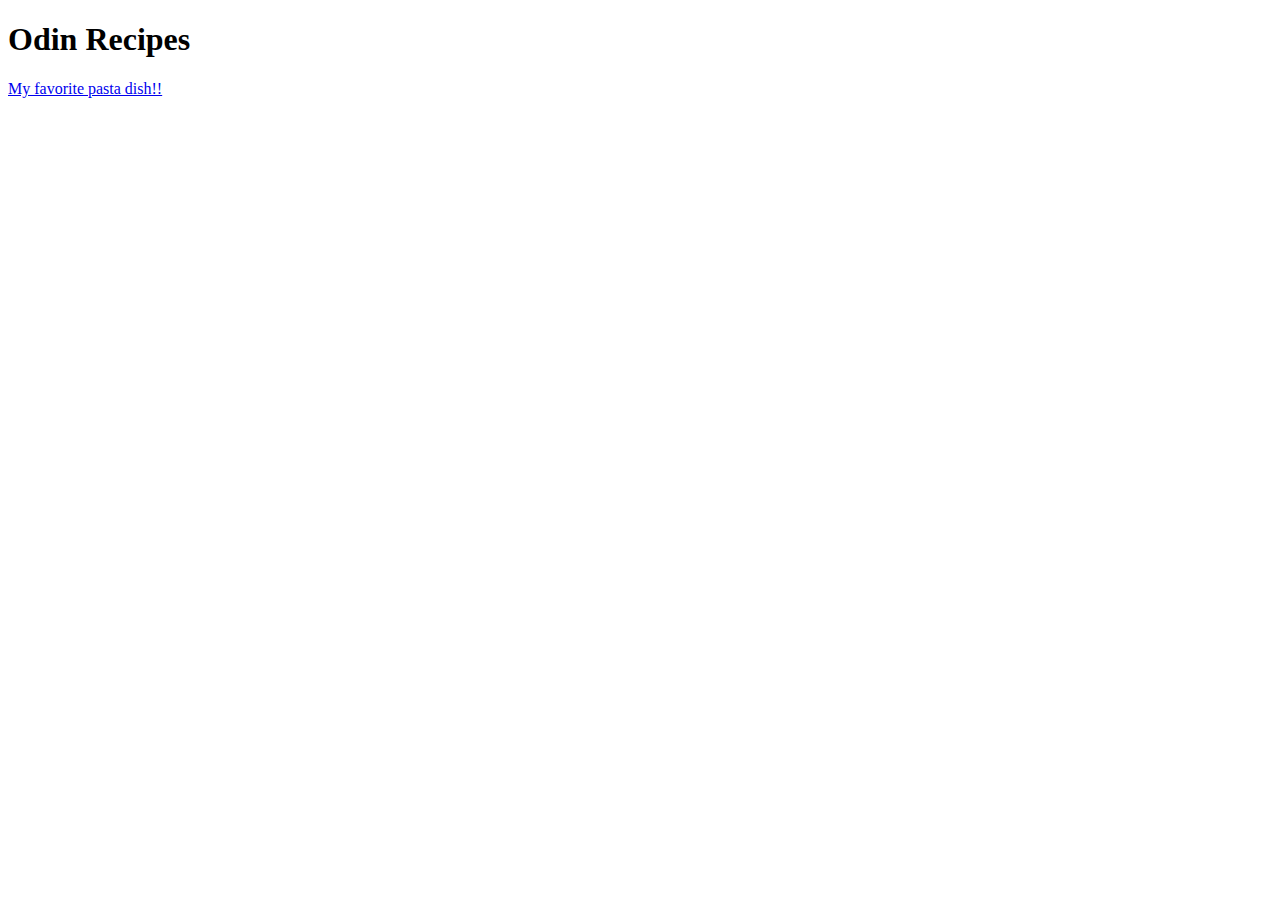
==== index.html @ 3a5013f0 "forgot to add index.html file to staging area, whoops!" ====
<!DOCTYPE html>
<html lang="en">
<head>
    <meta charset="UTF-8">
    <meta http-equiv="X-UA-Compatible" content="IE=edge">
    <meta name="viewport" content="width=device-width, initial-scale=1.0">
    <title>Document</title>
</head>
<body>
    <h1>Odin Recipes</h1>
        <a href="recipes/lasagna.html">My favorite pasta dish!!</a>
</body>
</html>
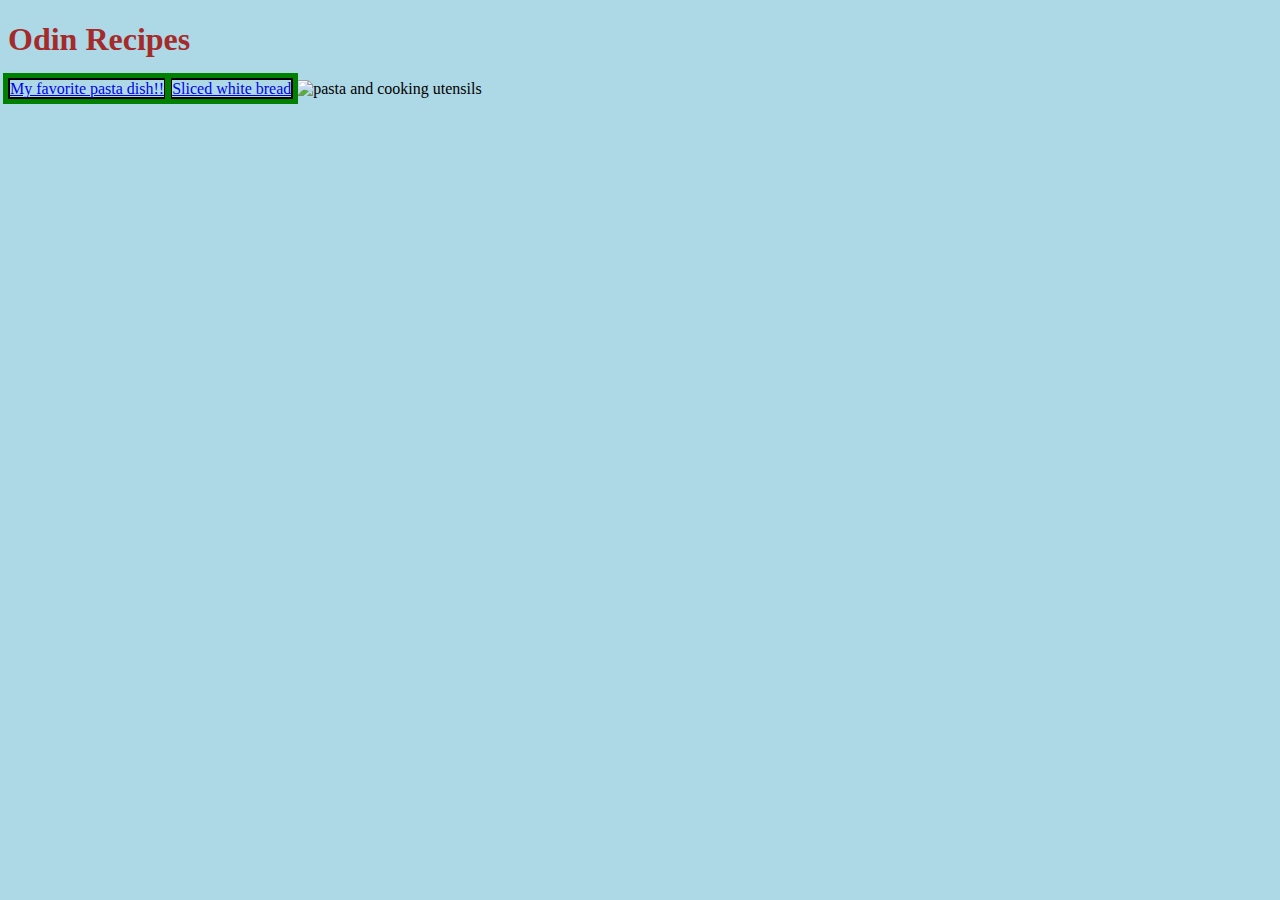
==== commit 0de3fd23: "updated picture sizing" ====
--- a/index.html
+++ b/index.html
@@ -4,10 +4,14 @@
     <meta charset="UTF-8">
     <meta http-equiv="X-UA-Compatible" content="IE=edge">
     <meta name="viewport" content="width=device-width, initial-scale=1.0">
-    <title>Document</title>
+    <title>My Recipe Website</title>
+    <link rel="stylesheet" href="style.css">
 </head>
 <body>
     <h1>Odin Recipes</h1>
-        <a href="recipes/lasagna.html">My favorite pasta dish!!</a>
+    <a href="recipes/lasagna.html">My favorite pasta dish!!</a>
+    <a href="recipes/bread.html">Sliced white bread</a>
+    <img src="https://tinyurl.com/yblr2j2k" alt="pasta and cooking utensils">
+
 </body>
 </html>--- a/style.css
+++ b/style.css
@@ -0,0 +1,17 @@
+h1 {
+    font-family:Cambria, Cochin, Georgia, Times, 'Times New Roman', serif;
+    color: brown;
+}
+
+body {
+    background-color:lightblue;
+}
+
+a {
+    border: 2px solid black;
+    outline: green solid 5px;
+}
+
+img {
+    max-width: 50%;
+}